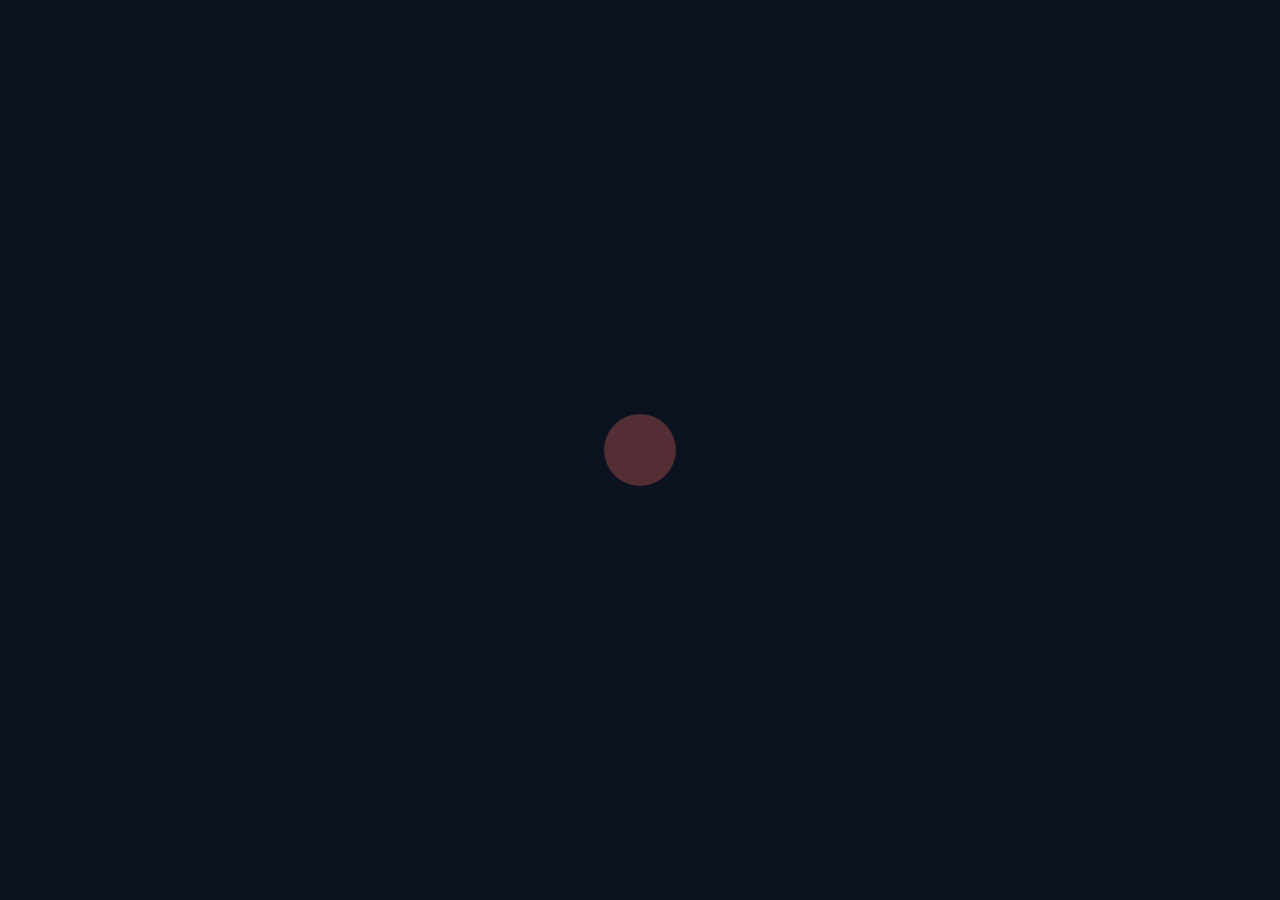
==== web/index.html @ 0bcd9574 "AuraSOS 1.0.0: offline calming app for children with autism Flutter app for iOS, Android and the web" ====
<!DOCTYPE html>
<html lang="en">
<head>
  <base href="$FLUTTER_BASE_HREF">

  <meta charset="UTF-8">
  <meta http-equiv="Content-Security-Policy" content="default-src 'self'; script-src 'self' 'wasm-unsafe-eval'; style-src 'self' 'unsafe-inline'; img-src 'self' data: blob:; font-src 'self' data:; connect-src 'self'; worker-src 'self' blob:; manifest-src 'self'; media-src 'self' blob:; object-src 'none'; base-uri 'self'; form-action 'none'">
  <meta name="referrer" content="no-referrer">
  <meta name="viewport" content="width=device-width, initial-scale=1, maximum-scale=1, user-scalable=no, viewport-fit=cover">
  <meta name="description" content="Calming sounds and slow, gentle visuals for children with autism. Works offline. No ads, no accounts, nothing leaves the device.">
  <meta name="theme-color" content="#0B1220">
  <meta name="color-scheme" content="dark">
  <meta name="application-name" content="AuraSOS">

  <!-- Link previews -->
  <meta property="og:type" content="website">
  <meta property="og:title" content="AuraSOS">
  <meta property="og:description" content="Offline calming sounds and gentle visuals for children with autism. No ads, no accounts.">
  <meta name="twitter:card" content="summary">

  <!-- iOS / Android install-to-home-screen -->
  <meta name="mobile-web-app-capable" content="yes">
  <meta name="apple-mobile-web-app-capable" content="yes">
  <meta name="apple-mobile-web-app-status-bar-style" content="black-translucent">
  <meta name="apple-mobile-web-app-title" content="AuraSOS">
  <link rel="apple-touch-icon" href="icons/Icon-192.png">
  <link rel="icon" href="favicon.ico" sizes="any">
  <link rel="icon" type="image/png" href="favicon.png">
  <link rel="manifest" href="manifest.json">
  <link rel="stylesheet" href="splash.css">

  <title>AuraSOS</title>
</head>
<body>
  <div id="splash" aria-hidden="true"><div></div></div>
  <noscript>AuraSOS needs JavaScript to run.</noscript>
  <script src="pwa_init.js"></script>
  <script src="flutter_bootstrap.js" async></script>
</body>
</html>
---- web/splash.css ----
html, body {
  margin: 0;
  height: 100%;
  background: #0B1220;
  overflow: hidden;
  /* A child's slaps and swipes must never scroll, pull-to-refresh, zoom or select. */
  overscroll-behavior: none;
  touch-action: manipulation;
  -webkit-user-select: none;
  user-select: none;
  -webkit-touch-callout: none;
  -webkit-tap-highlight-color: transparent;
}

#splash {
  position: fixed;
  inset: 0;
  display: flex;
  align-items: center;
  justify-content: center;
  background: #0B1220;
}

#splash div {
  width: 72px;
  height: 72px;
  border-radius: 50%;
  background: #D9625B;
  opacity: 0.35;
  animation: breathe 6s ease-in-out infinite;
}

@keyframes breathe {
  0%, 100% { transform: scale(0.8); opacity: 0.25; }
  50% { transform: scale(1.1); opacity: 0.5; }
}

@media (prefers-reduced-motion: reduce) {
  #splash div { animation: none; }
}
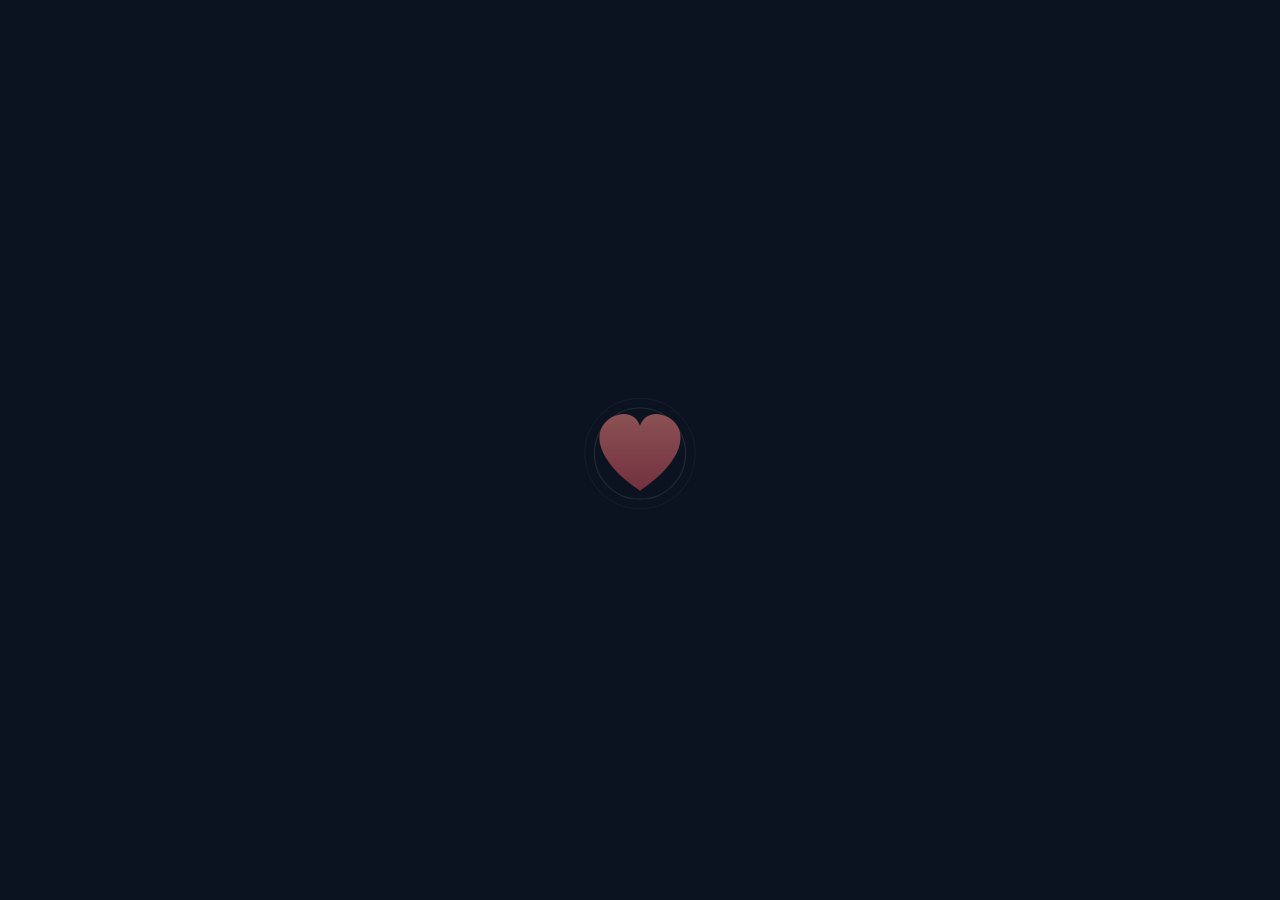
==== commit 9c44177e: "Android icons and loader, louder sound, Android 7+ support, sound unlock fixes - Round launcher icon" ====
--- a/web/index.html
+++ b/web/index.html
@@ -32,7 +32,19 @@
   <title>AuraSOS</title>
 </head>
 <body>
-  <div id="splash" aria-hidden="true"><div></div></div>
+  <div id="splash" aria-hidden="true">
+    <svg viewBox="0 0 100 100" width="120" height="120">
+      <defs>
+        <linearGradient id="splashHeart" x1="0" y1="0" x2="0" y2="1">
+          <stop offset="0" stop-color="#F4867D"/>
+          <stop offset="1" stop-color="#C94A5A"/>
+        </linearGradient>
+      </defs>
+      <circle cx="50" cy="53" r="38" fill="none" stroke="#FFFFFF" stroke-opacity="0.18" stroke-width="1"/>
+      <circle cx="50" cy="53" r="46" fill="none" stroke="#FFFFFF" stroke-opacity="0.08" stroke-width="1"/>
+      <path d="M50,84 C14,60 8,34 26,23 C38,16 48,22 50,30 C52,22 62,16 74,23 C92,34 86,60 50,84 Z" fill="url(#splashHeart)"/>
+    </svg>
+  </div>
   <noscript>AuraSOS needs JavaScript to run.</noscript>
   <script src="pwa_init.js"></script>
   <script src="flutter_bootstrap.js" async></script>
--- a/web/splash.css
+++ b/web/splash.css
@@ -21,20 +21,17 @@
   background: #0B1220;
 }
 
-#splash div {
-  width: 72px;
-  height: 72px;
-  border-radius: 50%;
-  background: #D9625B;
-  opacity: 0.35;
-  animation: breathe 6s ease-in-out infinite;
+#splash svg {
+  opacity: 0.55;
+  animation: breathe 10s ease-in-out infinite;
 }
 
+/* About 4 s in, 6 s out, like the in-app breathing animations. */
 @keyframes breathe {
-  0%, 100% { transform: scale(0.8); opacity: 0.25; }
-  50% { transform: scale(1.1); opacity: 0.5; }
+  0%, 100% { transform: scale(0.9); opacity: 0.45; }
+  40% { transform: scale(1.0); opacity: 0.9; }
 }
 
 @media (prefers-reduced-motion: reduce) {
-  #splash div { animation: none; }
+  #splash svg { animation: none; }
 }
